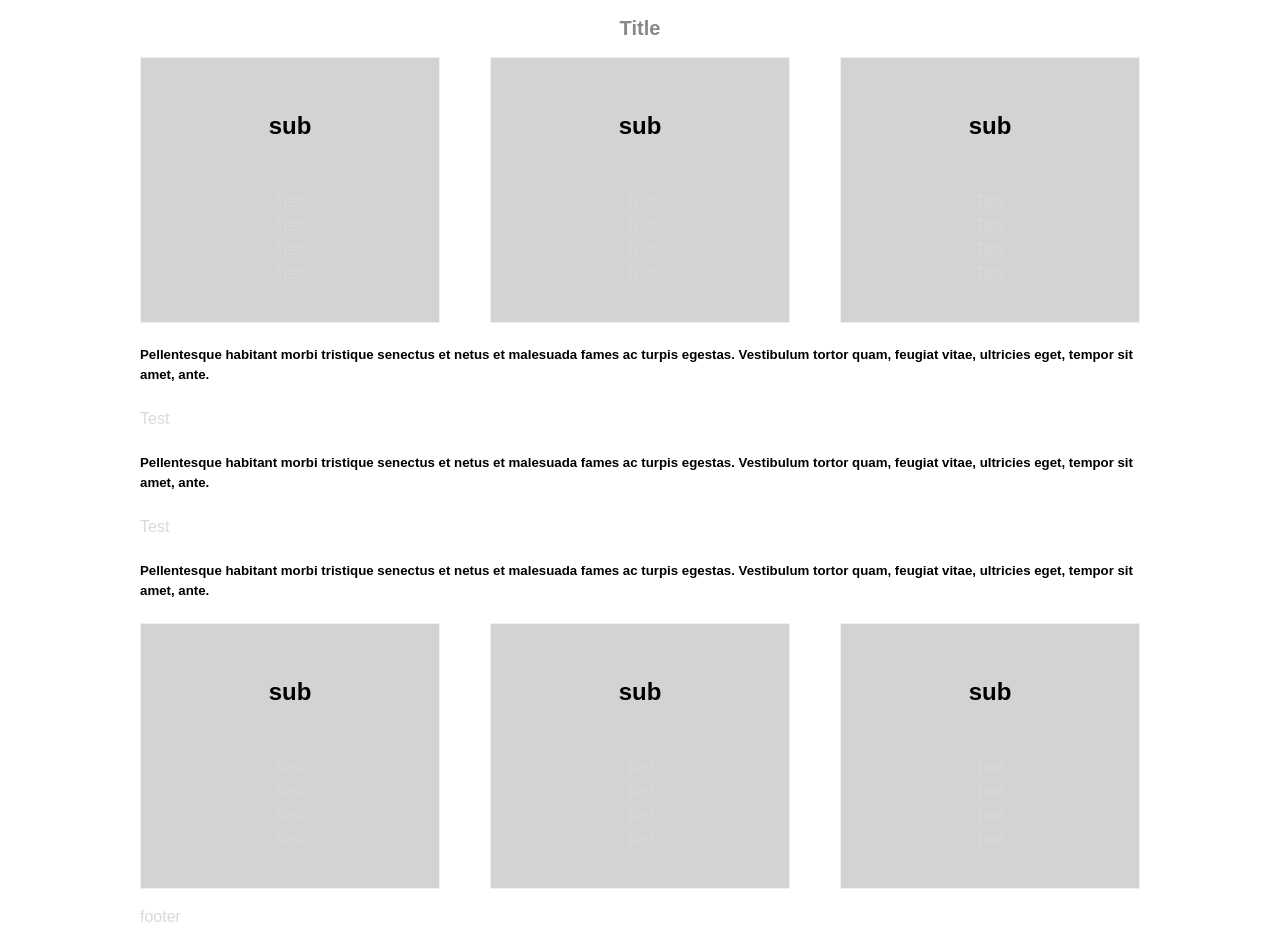
==== index.html @ 4cd1599f "修正" ====
<!doctype html>
<html lang="ja">
<head>
<meta charset="UTF-8">
<meta http-equiv="X-UA-Compatible" content="IE=edge">
<meta name="viewport" content="width=device-width, initial-scale=1.0">
<meta name="Description" content="">
<meta name="Keywords" content="">
<title>テスト</title>
<link href="css/normalize.css" rel="stylesheet">
<link rel="stylesheet" href="css/style.css">
</head>

<body>
	<div class="wrapper">
	<header class="header">
		<h1 class="header__title">Title</h1>
	</header>
	<section class="section">
		<aside class="aside">
			<div class="aside__inner aside__inner--gray column-3__box">
				<div class="column-3">
					<h2 class="aside__title, aside__title--style">sub</h2>
					<p class="aside__text">Test<br>Test<br>Test<br>Test<br></p>
				</div>
				<div class="column-3">
					<h2 class="aside__title, aside__title--style">sub</h2>
					<p class="aside__text">Test<br>Test<br>Test<br>Test<br></p>
				</div>
				<div class="column-3">
					<h2 class="aside__title, aside__title--style">sub</h2>
					<p class="aside__text">Test<br>Test<br>Test<br>Test<br></p>
				</div>
			</div>

			<h5>Pellentesque habitant morbi tristique senectus et netus et malesuada fames ac turpis egestas. Vestibulum tortor quam, feugiat vitae, ultricies eget, tempor sit amet, ante.</h5>
			
			<p>Test</p>
			
			<h5>Pellentesque habitant morbi tristique senectus et netus et malesuada fames ac turpis egestas. Vestibulum tortor quam, feugiat vitae, ultricies eget, tempor sit amet, ante.</h5>
      
      <p>Test</p>
			
			<h5>Pellentesque habitant morbi tristique senectus et netus et malesuada fames ac turpis egestas. Vestibulum tortor quam, feugiat vitae, ultricies eget, tempor sit amet, ante.</h5>
      
      <div class="aside__inner aside__inner--gray column-3__box">
				<div class="column-3">
					<h2 class="aside__title, aside__title--style">sub</h2>
					<p class="aside__text">Test<br>Test<br>Test<br>Test<br></p>
				</div>
				<div class="column-3">
					<h2 class="aside__title, aside__title--style">sub</h2>
					<p class="aside__text">Test<br>Test<br>Test<br>Test<br></p>
				</div>
				<div class="column-3">
					<h2 class="aside__title, aside__title--style">sub</h2>
					<p class="aside__text">Test<br>Test<br>Test<br>Test<br></p>
				</div>
			</div>


		</aside>
	</section>
		
	<footer>
		<p>footer</p>
	</footer>
	</div>
</body>
</html>
---- css/style.css ----
@charset "UTF-8";
/* CSS Document */
/* BEM*/

/*  base style
------------------------------------------------------------------ */
* {
-webkit-box-sizing: border-box;
-moz-box-sizing: border-box;
-o-box-sizing: border-box;
-ms-box-sizing: border-box;
box-sizing: border-box;
}

.clearfix:before,
.clearfix:after {
content: "";
display: table;
}

img {
	max-width:100%;
	height:auto;
	vertical-align: middle;
}
.sp{
	display: none; /* スマホ用非表示 */
}
a:hover {
	opacity: 0.5;
	-webkit-transition: all 400ms 0s ease;
	transition: all 400ms 0s ease;
}

html {
	position: relative;
	font-size:62.5%;
	min-height: 100%;
}
body{
	min-width: 100%;
	height: 100%;
	margin: 0;
	-webkit-text-size-adjust: 100%;
	font-family:"游ゴシック" , "Yu Gothic" , "游ゴシック体" , "YuGothic" , "メイリオ" , "Meiryo" ,"ヒラギノ角ゴ Pro W3" , "Hiragino Kaku Gothic Pro" , "Meiryo UI" , Osaka,  "ＭＳ Ｐゴシック" , "MS PGothic" , sans-serif;
	color: #000000;
	font-size:16px;
	font-size:1.6rem;
	line-height: 1.5;
}
.wrapper {
	width:100%;
	max-width:1000px;
	margin: 0 auto;
}
p {
	color:#D9D9D9;
}
.header {
	width:100%;
	text-align: center;
}
.header__title {
	font-size:2.0rem;
	color:#888888;
}
.aside__inner {
	width:100%;
	max-width:1000px;
	margin:0 auto;
	text-align: center;
}
.aside__inner--gray {
	background-color:white;
}
.aside__title {
	font-size:1.8rem;
	color:#888888;
}
.aside__title--style {
	margin:0;
	padding:30px 0;
}

.column-3__box {
	width: 100%;
	display: flex;
	justify-content: space-between;
}
.column-3 {
	width:30%;
	padding: 20px;
	background-color:lightgray;
	border:1px solid #efefef;
}
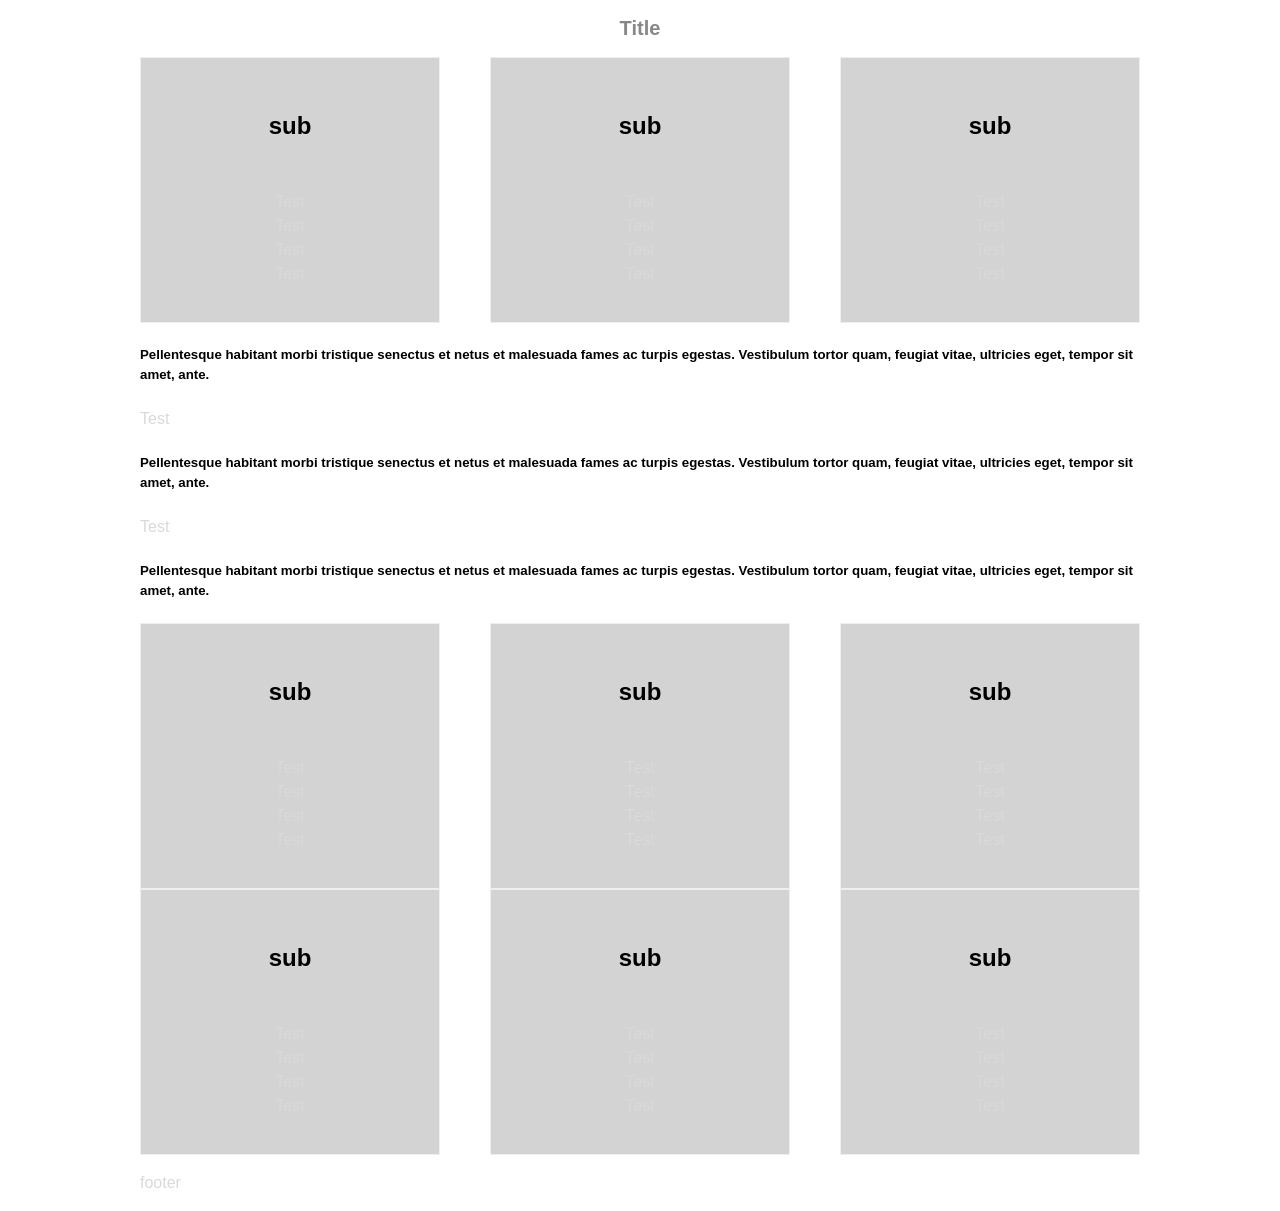
==== commit 8a271775: "修正テスト" ====
--- a/index.html
+++ b/index.html
@@ -42,7 +42,7 @@
       <p>Test</p>
 			
 			<h5>Pellentesque habitant morbi tristique senectus et netus et malesuada fames ac turpis egestas. Vestibulum tortor quam, feugiat vitae, ultricies eget, tempor sit amet, ante.</h5>
-      
+
       <div class="aside__inner aside__inner--gray column-3__box">
 				<div class="column-3">
 					<h2 class="aside__title, aside__title--style">sub</h2>
@@ -57,8 +57,20 @@
 					<p class="aside__text">Test<br>Test<br>Test<br>Test<br></p>
 				</div>
 			</div>
-
-
+      <div class="aside__inner aside__inner--gray column-3__box">
+				<div class="column-3">
+					<h2 class="aside__title, aside__title--style">sub</h2>
+					<p class="aside__text">Test<br>Test<br>Test<br>Test<br></p>
+				</div>
+				<div class="column-3">
+					<h2 class="aside__title, aside__title--style">sub</h2>
+					<p class="aside__text">Test<br>Test<br>Test<br>Test<br></p>
+				</div>
+				<div class="column-3">
+					<h2 class="aside__title, aside__title--style">sub</h2>
+					<p class="aside__text">Test<br>Test<br>Test<br>Test<br></p>
+				</div>
+			</div>
 		</aside>
 	</section>
 		
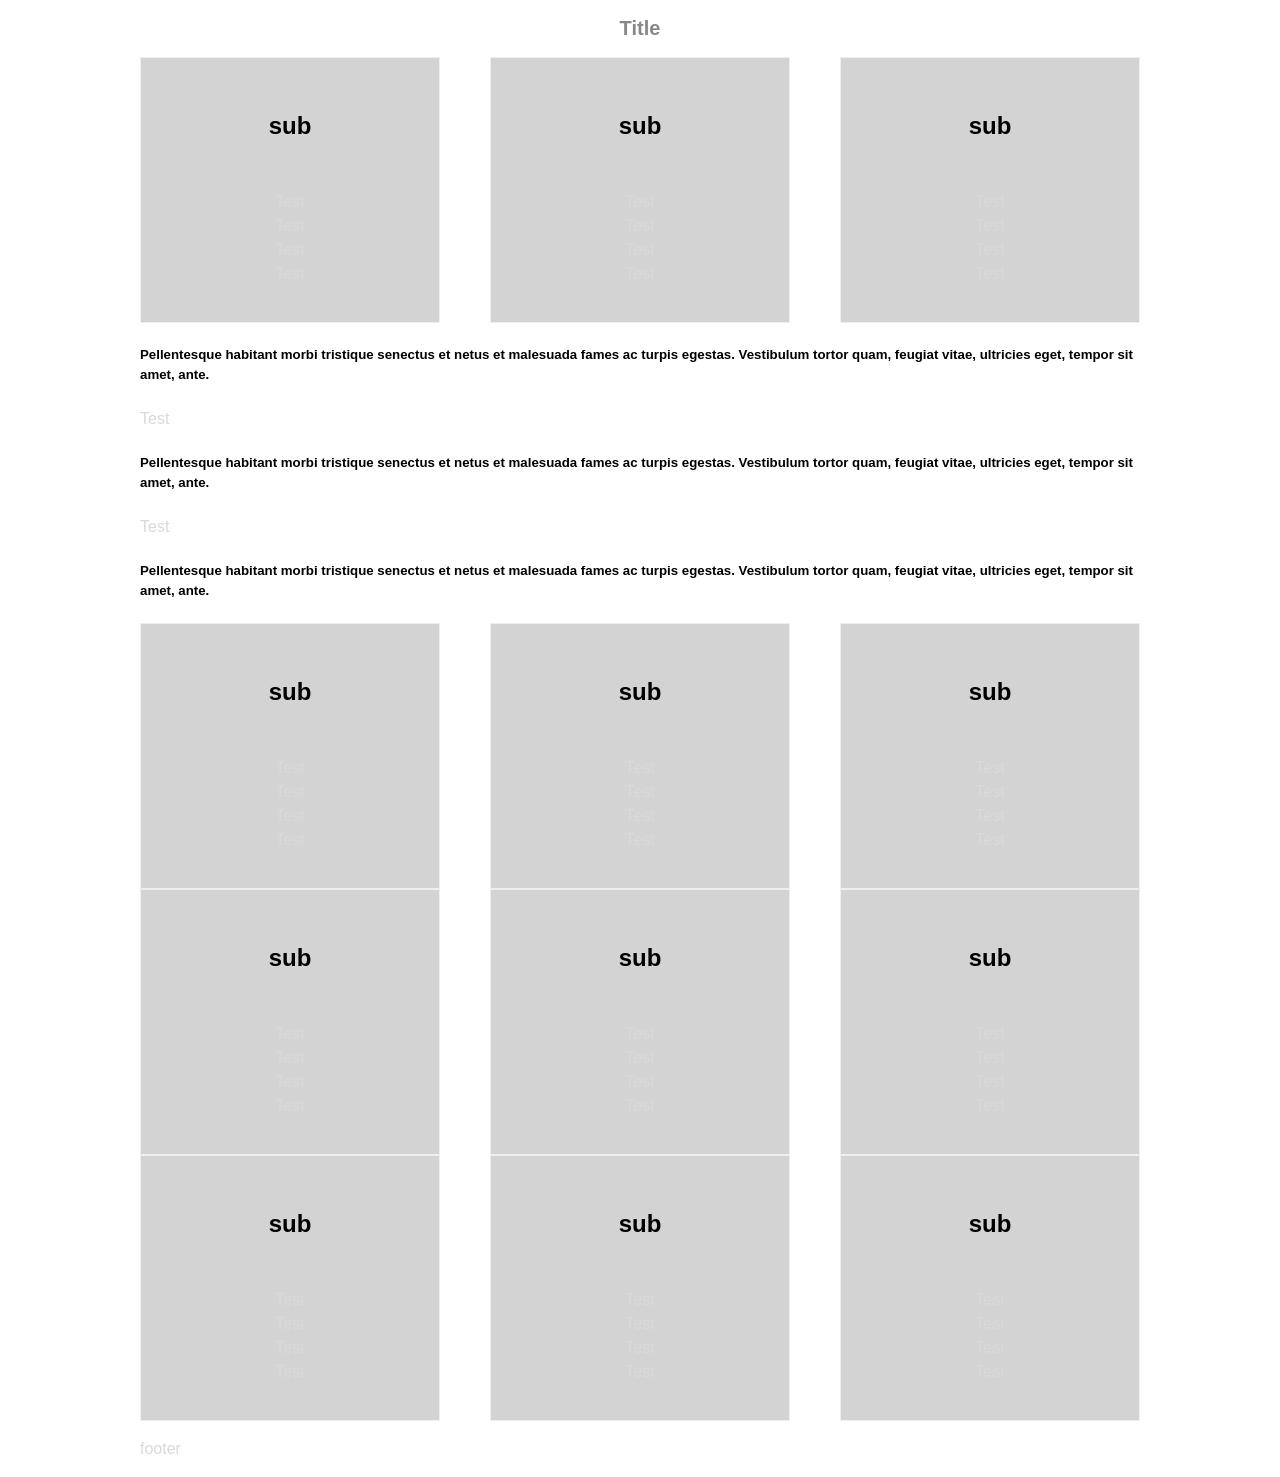
==== commit 5f366c15: "Merge branch 'dev'" ====
--- a/index.html
+++ b/index.html
@@ -42,6 +42,22 @@
       <p>Test</p>
 			
 			<h5>Pellentesque habitant morbi tristique senectus et netus et malesuada fames ac turpis egestas. Vestibulum tortor quam, feugiat vitae, ultricies eget, tempor sit amet, ante.</h5>
+      
+      <div class="aside__inner aside__inner--gray column-3__box">
+				<div class="column-3">
+					<h2 class="aside__title, aside__title--style">sub</h2>
+					<p class="aside__text">Test<br>Test<br>Test<br>Test<br></p>
+				</div>
+				<div class="column-3">
+					<h2 class="aside__title, aside__title--style">sub</h2>
+					<p class="aside__text">Test<br>Test<br>Test<br>Test<br></p>
+				</div>
+				<div class="column-3">
+					<h2 class="aside__title, aside__title--style">sub</h2>
+					<p class="aside__text">Test<br>Test<br>Test<br>Test<br></p>
+				</div>
+			</div>
+
 
       <div class="aside__inner aside__inner--gray column-3__box">
 				<div class="column-3">
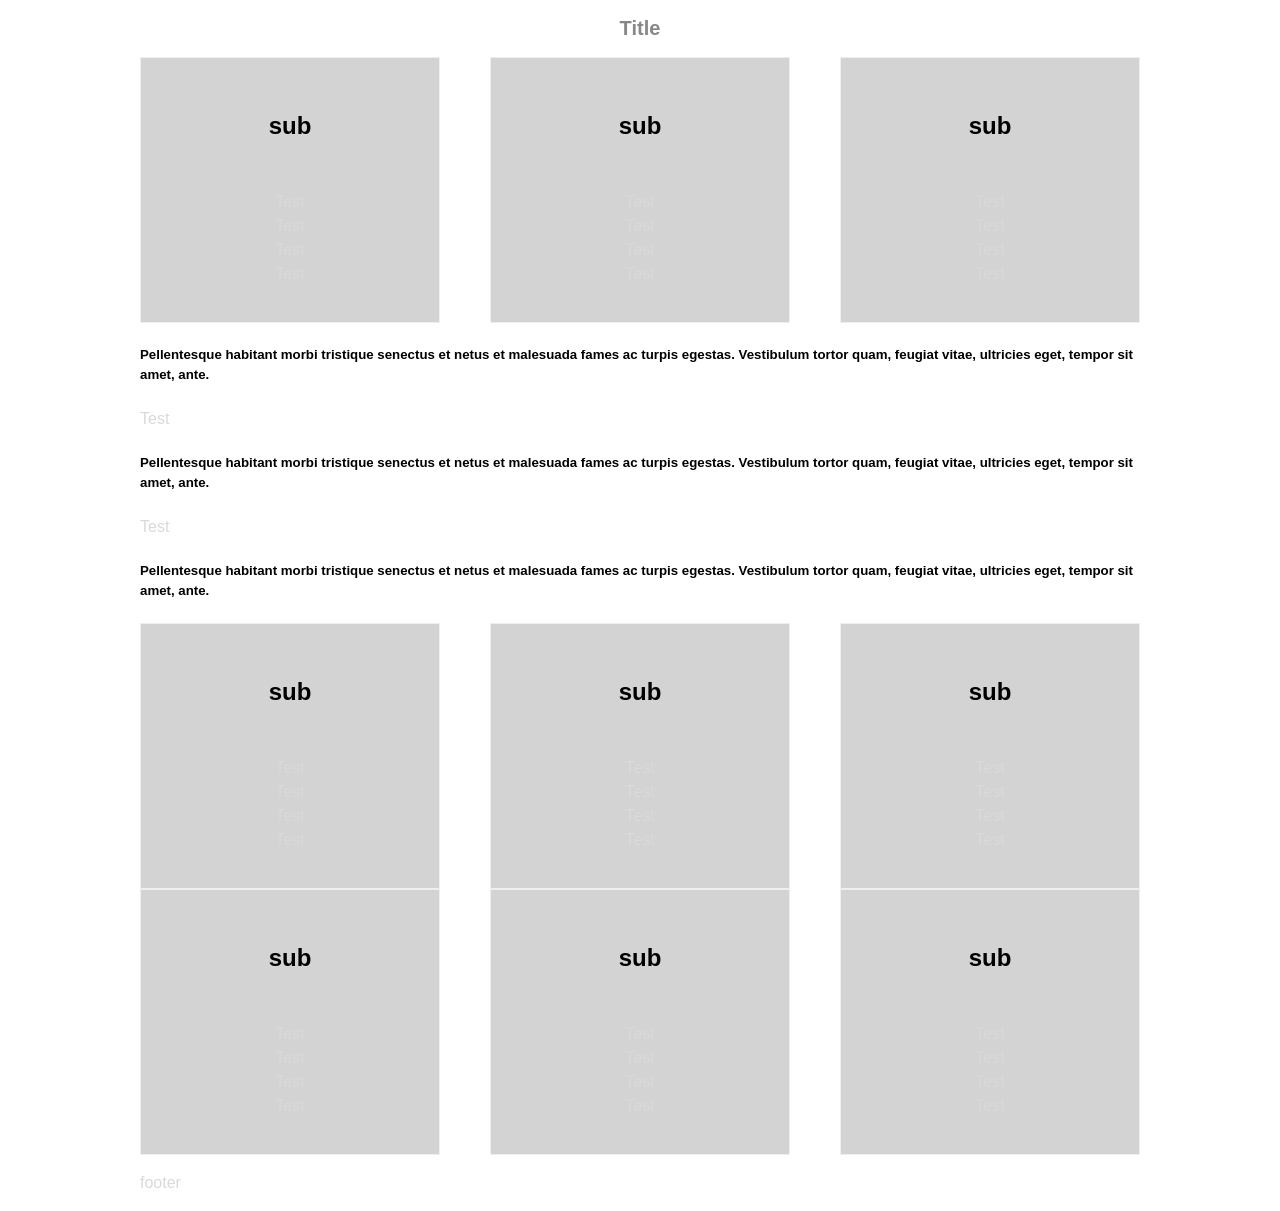
==== commit 0fd00fe2: "テスト" ====
--- a/index.html
+++ b/index.html
@@ -57,8 +57,7 @@
 					<p class="aside__text">Test<br>Test<br>Test<br>Test<br></p>
 				</div>
 			</div>
-
-
+      
       <div class="aside__inner aside__inner--gray column-3__box">
 				<div class="column-3">
 					<h2 class="aside__title, aside__title--style">sub</h2>
@@ -73,20 +72,8 @@
 					<p class="aside__text">Test<br>Test<br>Test<br>Test<br></p>
 				</div>
 			</div>
-      <div class="aside__inner aside__inner--gray column-3__box">
-				<div class="column-3">
-					<h2 class="aside__title, aside__title--style">sub</h2>
-					<p class="aside__text">Test<br>Test<br>Test<br>Test<br></p>
-				</div>
-				<div class="column-3">
-					<h2 class="aside__title, aside__title--style">sub</h2>
-					<p class="aside__text">Test<br>Test<br>Test<br>Test<br></p>
-				</div>
-				<div class="column-3">
-					<h2 class="aside__title, aside__title--style">sub</h2>
-					<p class="aside__text">Test<br>Test<br>Test<br>Test<br></p>
-				</div>
-			</div>
+
+
 		</aside>
 	</section>
 		
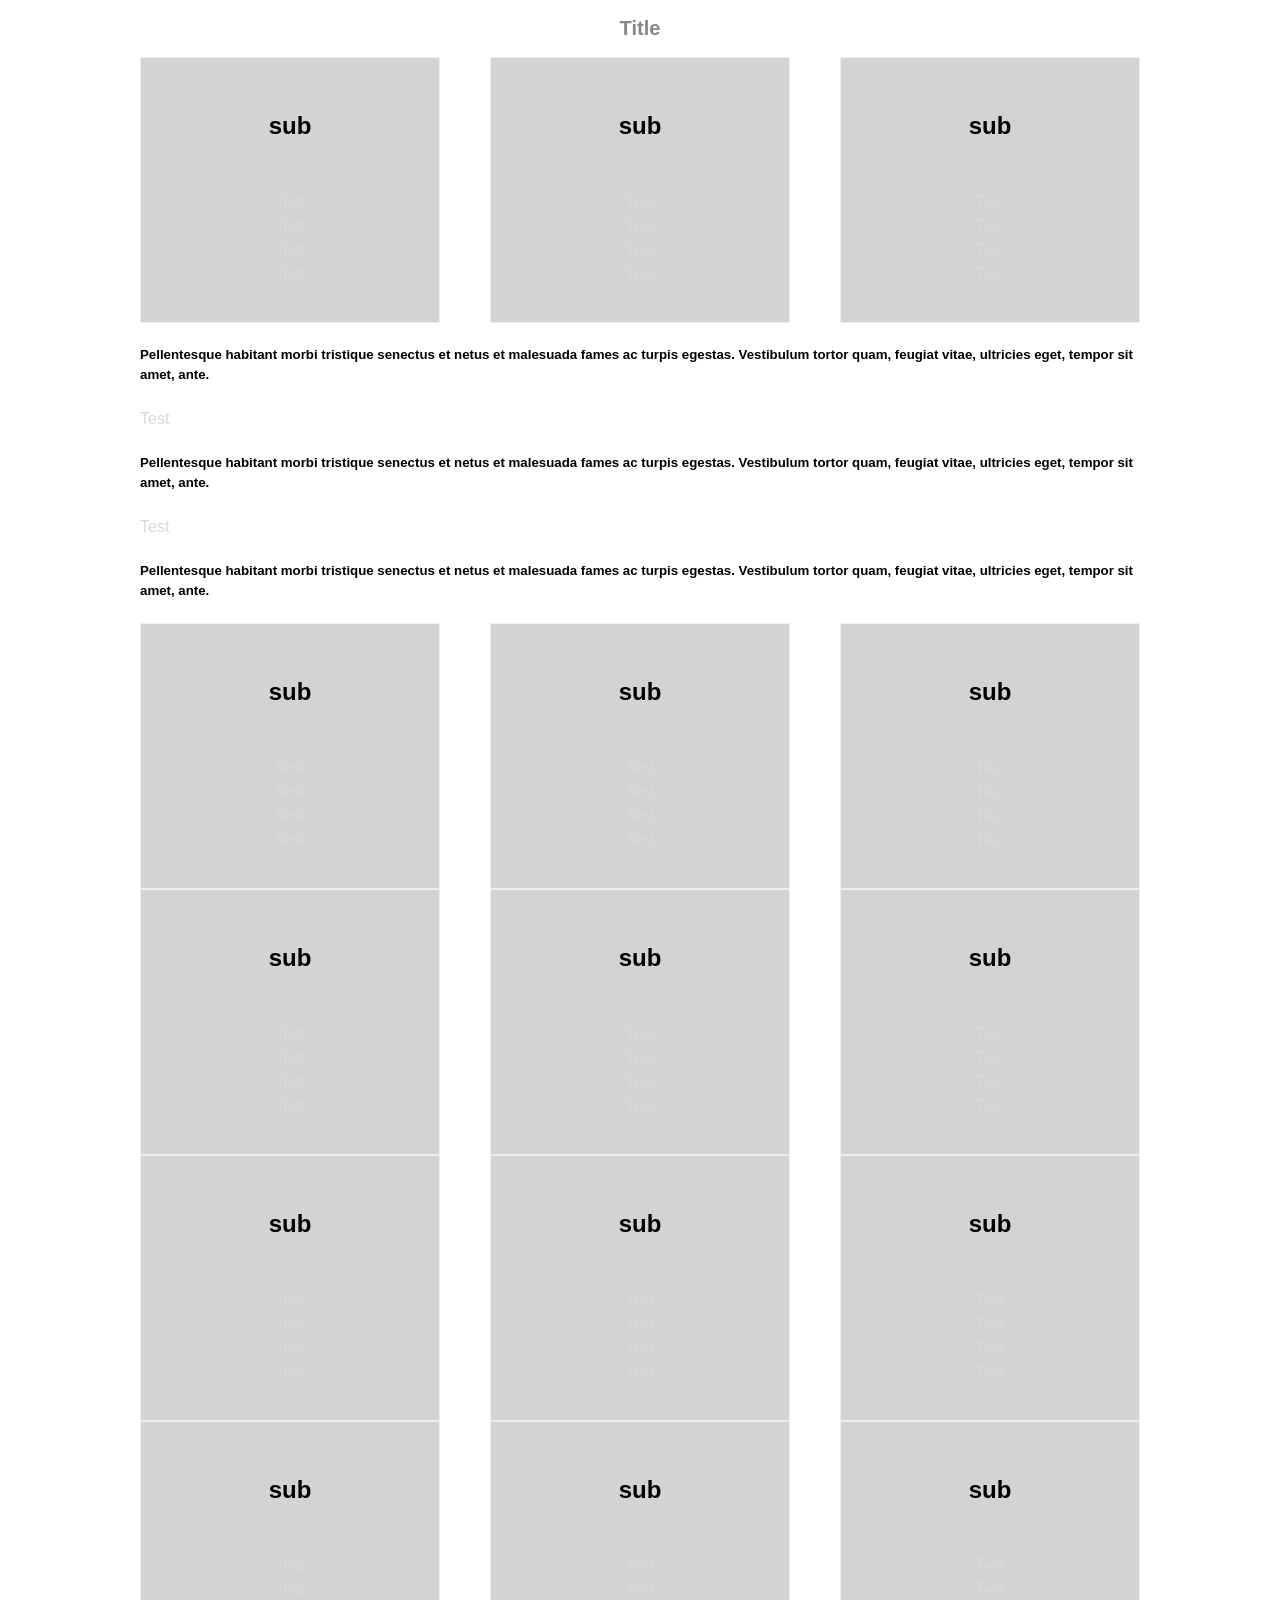
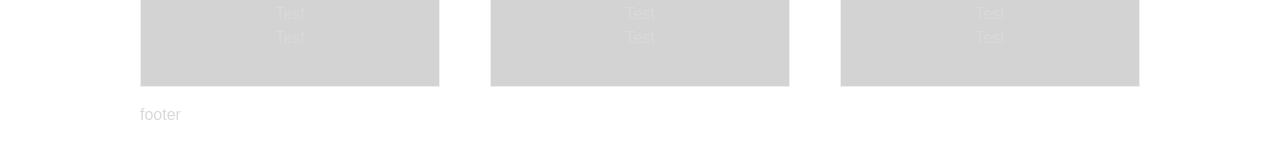
==== commit 940a7c16: "Merge branch 'master' into dev3" ====
--- a/index.html
+++ b/index.html
@@ -74,6 +74,34 @@
 			</div>
 
 
+      <div class="aside__inner aside__inner--gray column-3__box">
+				<div class="column-3">
+					<h2 class="aside__title, aside__title--style">sub</h2>
+					<p class="aside__text">Test<br>Test<br>Test<br>Test<br></p>
+				</div>
+				<div class="column-3">
+					<h2 class="aside__title, aside__title--style">sub</h2>
+					<p class="aside__text">Test<br>Test<br>Test<br>Test<br></p>
+				</div>
+				<div class="column-3">
+					<h2 class="aside__title, aside__title--style">sub</h2>
+					<p class="aside__text">Test<br>Test<br>Test<br>Test<br></p>
+				</div>
+			</div>
+      <div class="aside__inner aside__inner--gray column-3__box">
+				<div class="column-3">
+					<h2 class="aside__title, aside__title--style">sub</h2>
+					<p class="aside__text">Test<br>Test<br>Test<br>Test<br></p>
+				</div>
+				<div class="column-3">
+					<h2 class="aside__title, aside__title--style">sub</h2>
+					<p class="aside__text">Test<br>Test<br>Test<br>Test<br></p>
+				</div>
+				<div class="column-3">
+					<h2 class="aside__title, aside__title--style">sub</h2>
+					<p class="aside__text">Test<br>Test<br>Test<br>Test<br></p>
+				</div>
+			</div>
 		</aside>
 	</section>
 		
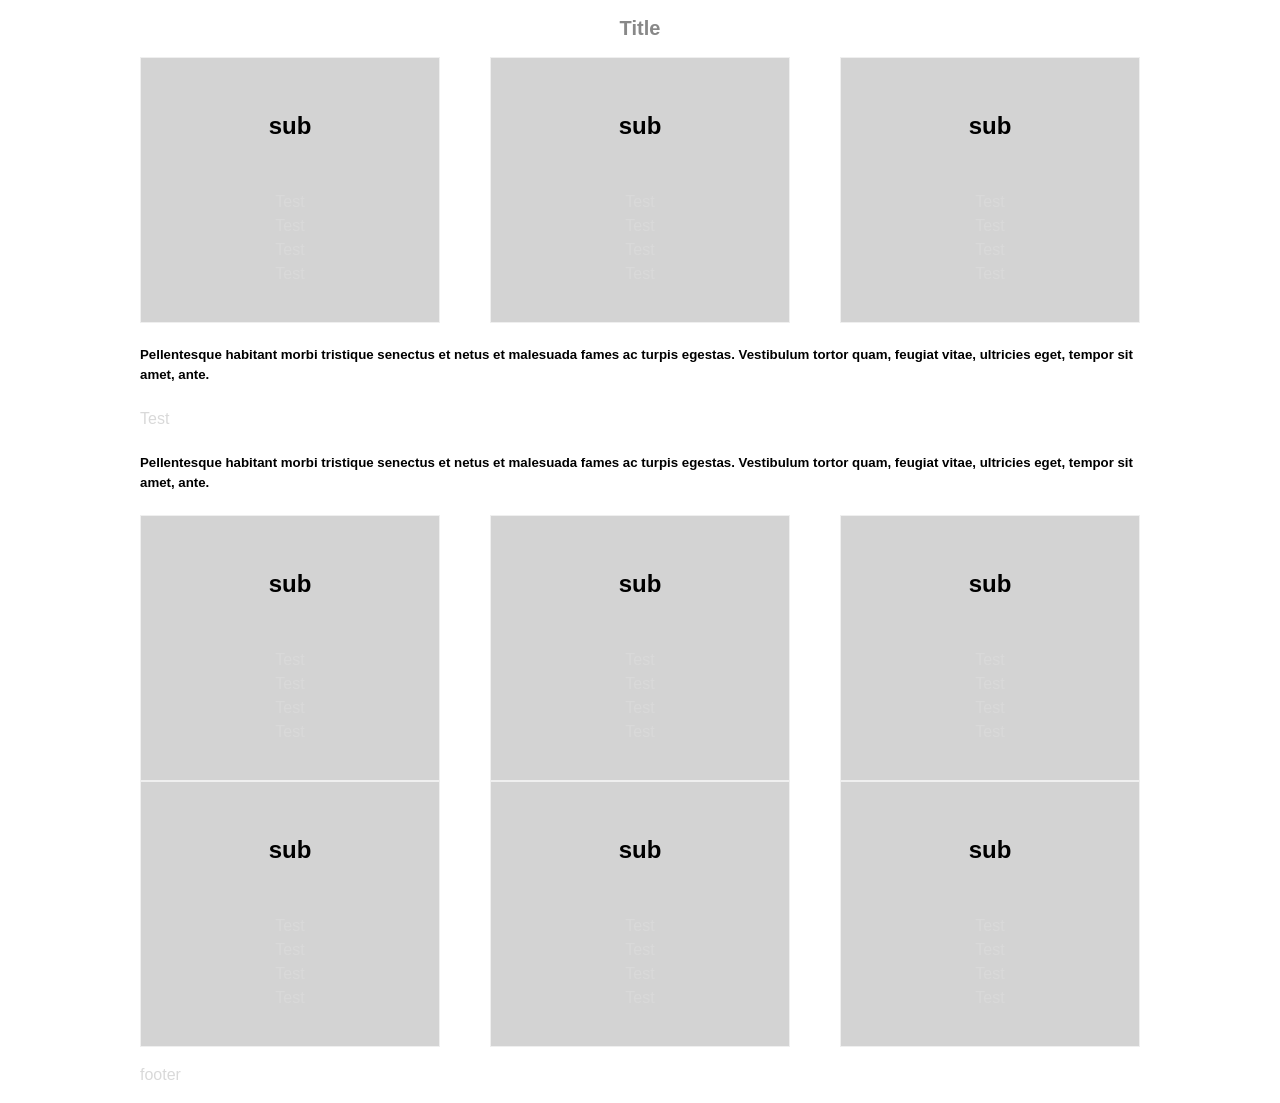
==== commit 2a668fc0: "修正" ====
--- a/index.html
+++ b/index.html
@@ -38,40 +38,6 @@
 			<p>Test</p>
 			
 			<h5>Pellentesque habitant morbi tristique senectus et netus et malesuada fames ac turpis egestas. Vestibulum tortor quam, feugiat vitae, ultricies eget, tempor sit amet, ante.</h5>
-      
-      <p>Test</p>
-			
-			<h5>Pellentesque habitant morbi tristique senectus et netus et malesuada fames ac turpis egestas. Vestibulum tortor quam, feugiat vitae, ultricies eget, tempor sit amet, ante.</h5>
-      
-      <div class="aside__inner aside__inner--gray column-3__box">
-				<div class="column-3">
-					<h2 class="aside__title, aside__title--style">sub</h2>
-					<p class="aside__text">Test<br>Test<br>Test<br>Test<br></p>
-				</div>
-				<div class="column-3">
-					<h2 class="aside__title, aside__title--style">sub</h2>
-					<p class="aside__text">Test<br>Test<br>Test<br>Test<br></p>
-				</div>
-				<div class="column-3">
-					<h2 class="aside__title, aside__title--style">sub</h2>
-					<p class="aside__text">Test<br>Test<br>Test<br>Test<br></p>
-				</div>
-			</div>
-      
-      <div class="aside__inner aside__inner--gray column-3__box">
-				<div class="column-3">
-					<h2 class="aside__title, aside__title--style">sub</h2>
-					<p class="aside__text">Test<br>Test<br>Test<br>Test<br></p>
-				</div>
-				<div class="column-3">
-					<h2 class="aside__title, aside__title--style">sub</h2>
-					<p class="aside__text">Test<br>Test<br>Test<br>Test<br></p>
-				</div>
-				<div class="column-3">
-					<h2 class="aside__title, aside__title--style">sub</h2>
-					<p class="aside__text">Test<br>Test<br>Test<br>Test<br></p>
-				</div>
-			</div>
 
 
       <div class="aside__inner aside__inner--gray column-3__box">
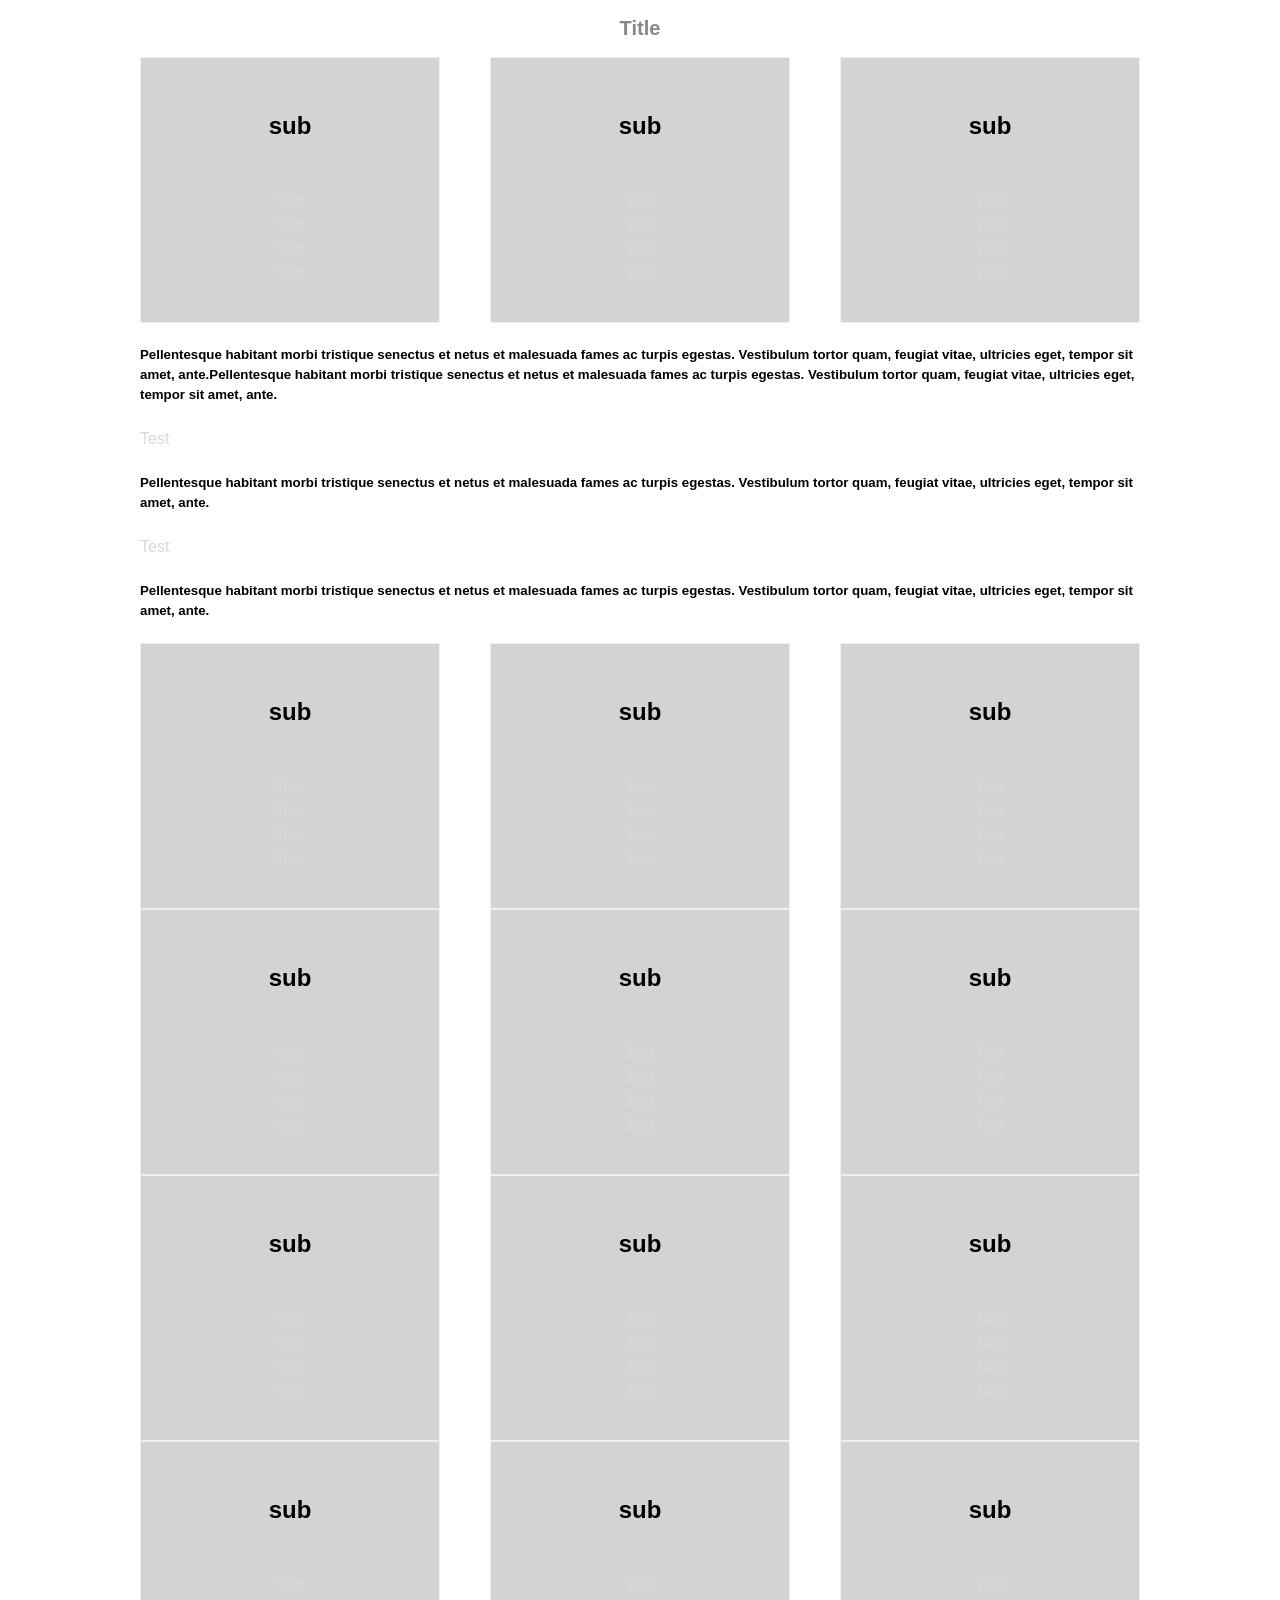
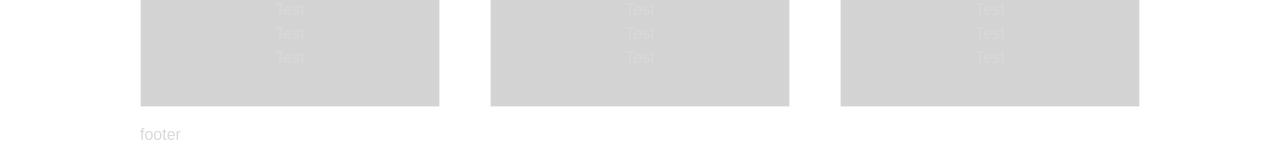
==== commit feaa3314: "修正" ====
--- a/index.html
+++ b/index.html
@@ -33,11 +33,45 @@
 				</div>
 			</div>
 
-			<h5>Pellentesque habitant morbi tristique senectus et netus et malesuada fames ac turpis egestas. Vestibulum tortor quam, feugiat vitae, ultricies eget, tempor sit amet, ante.</h5>
+			<h5>Pellentesque habitant morbi tristique senectus et netus et malesuada fames ac turpis egestas. Vestibulum tortor quam, feugiat vitae, ultricies eget, tempor sit amet, ante.Pellentesque habitant morbi tristique senectus et netus et malesuada fames ac turpis egestas. Vestibulum tortor quam, feugiat vitae, ultricies eget, tempor sit amet, ante.</h5>
 			
 			<p>Test</p>
 			
 			<h5>Pellentesque habitant morbi tristique senectus et netus et malesuada fames ac turpis egestas. Vestibulum tortor quam, feugiat vitae, ultricies eget, tempor sit amet, ante.</h5>
+      
+      <p>Test</p>
+			
+			<h5>Pellentesque habitant morbi tristique senectus et netus et malesuada fames ac turpis egestas. Vestibulum tortor quam, feugiat vitae, ultricies eget, tempor sit amet, ante.</h5>
+      
+      <div class="aside__inner aside__inner--gray column-3__box">
+				<div class="column-3">
+					<h2 class="aside__title, aside__title--style">sub</h2>
+					<p class="aside__text">Test<br>Test<br>Test<br>Test<br></p>
+				</div>
+				<div class="column-3">
+					<h2 class="aside__title, aside__title--style">sub</h2>
+					<p class="aside__text">Test<br>Test<br>Test<br>Test<br></p>
+				</div>
+				<div class="column-3">
+					<h2 class="aside__title, aside__title--style">sub</h2>
+					<p class="aside__text">Test<br>Test<br>Test<br>Test<br></p>
+				</div>
+			</div>
+      
+      <div class="aside__inner aside__inner--gray column-3__box">
+				<div class="column-3">
+					<h2 class="aside__title, aside__title--style">sub</h2>
+					<p class="aside__text">Test<br>Test<br>Test<br>Test<br></p>
+				</div>
+				<div class="column-3">
+					<h2 class="aside__title, aside__title--style">sub</h2>
+					<p class="aside__text">Test<br>Test<br>Test<br>Test<br></p>
+				</div>
+				<div class="column-3">
+					<h2 class="aside__title, aside__title--style">sub</h2>
+					<p class="aside__text">Test<br>Test<br>Test<br>Test<br></p>
+				</div>
+			</div>
 
 
       <div class="aside__inner aside__inner--gray column-3__box">
